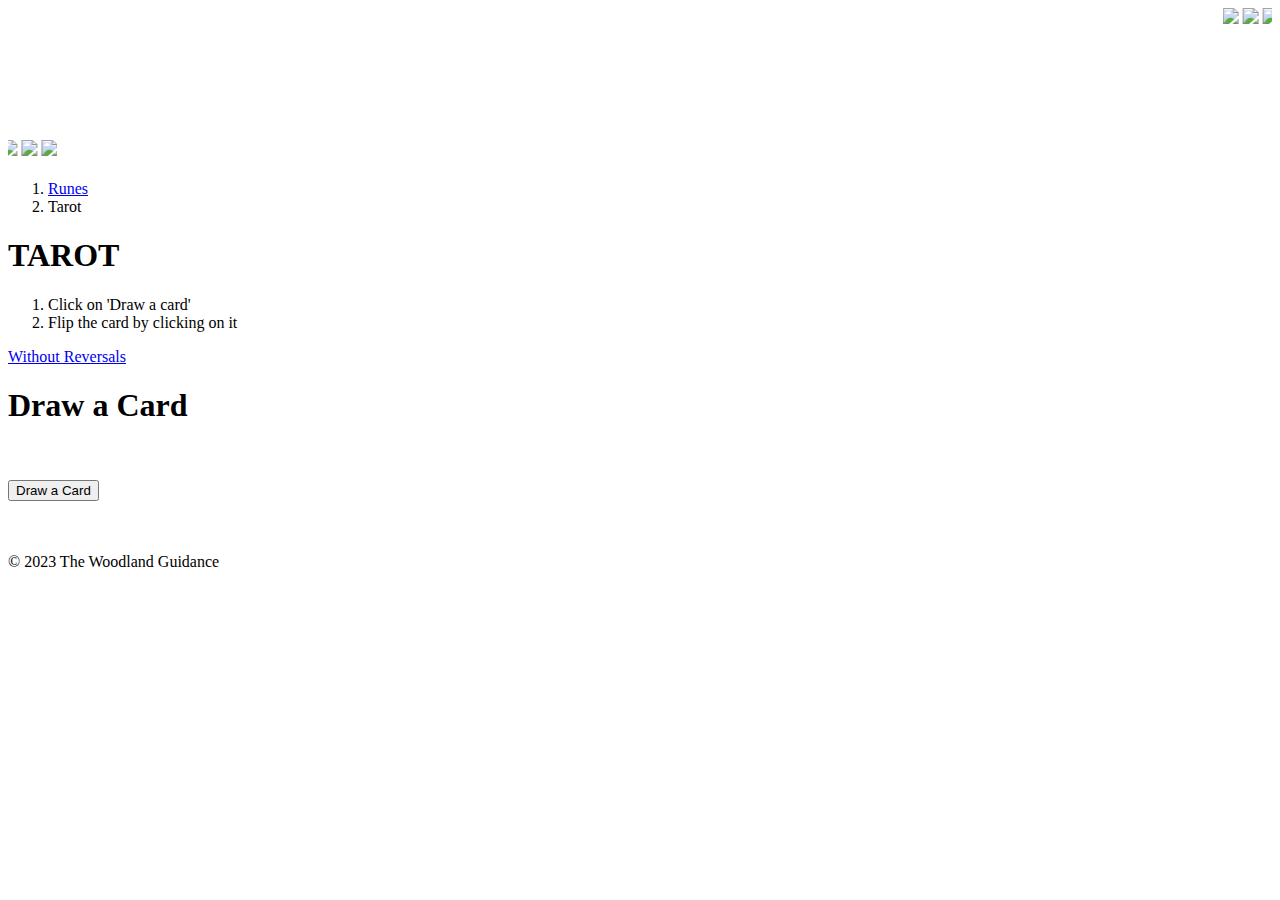
==== tarotReverse.html @ 245bfcdd "Update tarotReverse.html" ====
<!DOCTYPE html>
<html lang="en">

<head>
    <meta charset="UTF-8">
    <meta http-equiv="X-UA-Compatible" content="IE=edge">
    <meta name="viewport" content="width=device-width, initial-scale=1.0">
    <title>Tarot</title>
    <link href="https://cdn.jsdelivr.net/npm/bootstrap@5.2.3/dist/css/bootstrap.min.css" rel="stylesheet"
        integrity="sha384-rbsA2VBKQhggwzxH7pPCaAqO46MgnOM80zW1RWuH61DGLwZJEdK2Kadq2F9CUG65" crossorigin="anonymous">
        <link rel="preconnect" href="https://fonts.googleapis.com">
        <link rel="preconnect" href="https://fonts.gstatic.com" crossorigin>
        <link href="https://fonts.googleapis.com/css2?family=Antonio&family=Averia+Serif+Libre&family=Azeret+Mono&display=swap" rel="stylesheet">

    <link rel="stylesheet" href="style.css">
</head>

<body>
    <marquee behavior="scroll" direction="left" loop="infinite" width="100%">
        <img src="./images/guidanceslide1.png" height="80" class="guidance-scroll" />
        <img src="./images/guidanceslide1.png" height="80" class="guidance-scroll" />
        <img src="./images/guidanceslide1.png" height="80" class="guidance-scroll" />
        <img src="./images/guidanceslide1.png" height="80" class="guidance-scroll" />
        <img src="./images/guidanceslide1.png" height="80" class="guidance-scroll" />
        <img src="./images/guidanceslide1.png" height="80" class="guidance-scroll" />
        <img src="./images/guidanceslide1.png" height="80" class="guidance-scroll" />
    </marquee>
    <br><br>
    <div class="container">
        <div class="row text-center">
            <div class="col-md-4">
                <img src="./images/logo.png" alt="" class="logo">
            </div>
            <div class="col-md-4">
                <img src="./images/logo.png" alt="" class="logo">
            </div>
            <div class="col-md-4">
                <img src="./images/logo.png" alt="" class="logo">
            </div>
        </div>
    </div>
    <br><br>
    <marquee behavior="scroll" direction="right" loop="infinite" width="100%">
        <img src="./images/guidanceslide1.png" height="80" class="guidance-scroll" />
        <img src="./images/guidanceslide1.png" height="80" class="guidance-scroll" />
        <img src="./images/guidanceslide1.png" height="80" class="guidance-scroll" />
        <img src="./images/guidanceslide1.png" height="80" class="guidance-scroll" />
        <img src="./images/guidanceslide1.png" height="80" class="guidance-scroll" />
        <img src="./images/guidanceslide1.png" height="80" class="guidance-scroll" />
        <img src="./images/guidanceslide1.png" height="80" class="guidance-scroll" />
    </marquee>
    <div class="container px-4">
        <div class="row">
            <nav aria-label="breadcrumb">
                <ol class="breadcrumb reg-p">
                    <li class="breadcrumb-item"><a href="#">Runes</a></li>
                    <li class="breadcrumb-item active" aria-current="page">Tarot</li>
                </ol>
            </nav>
        </div>
    </div>
    <div class="container">
        <div class="row">
            <h1 class="divination-heading">TAROT</h1>
        </div>
        <div class="row px-5">
            <ol>
                <li class="reg-p">
                    Click on 'Draw a card'
                </li>
                <li class="reg-p">
                    Flip the card by clicking on it
                </li>
            </ol>
            <a href="index.html" class="reg-p">Without Reversals</a>
        </div>
    </div>
    <div class="tarot-body-bg">
        <div class="container-tarot pb-4">
            <div class="row ">
                <div class="col">
                    <div class="cards ">
                        <div class="card_face cards-back" onmouseover="flip()"></div>
                        <div class="card_face cards-front" id="card_front">
                            <h1 id="card" class="text-center">Draw a Card</h1>
                            <br>
                            <p id="meaning" class="text-center"></p>
                        </div>
                    </div>
                </div>
            </div>
        </div>
        <div class="text-center">
            <button onclick="generate()" type="button" class="btn btn-dark">Draw a Card</button>

        </div>
        <br><br>
    </div>

    <footer>
        <div class="footer-bg">
            <div class="container">
                <div class="row">
                    <div class="col text-center">
                        <p class="copyright-text">© 2023 The Woodland Guidance</p>
                    </div>
                </div>
            </div>
        </div>
    </footer>


    <script src="tarot.js"></script>
    <script src="https://cdn.jsdelivr.net/npm/bootstrap@5.2.3/dist/js/bootstrap.bundle.min.js"
        integrity="sha384-kenU1KFdBIe4zVF0s0G1M5b4hcpxyD9F7jL+jjXkk+Q2h455rYXK/7HAuoJl+0I4"
        crossorigin="anonymous"></script>
    <script src="https://ajax.googleapis.com/ajax/libs/jquery/3.6.1/jquery.min.js"></script>
</body>

</html>
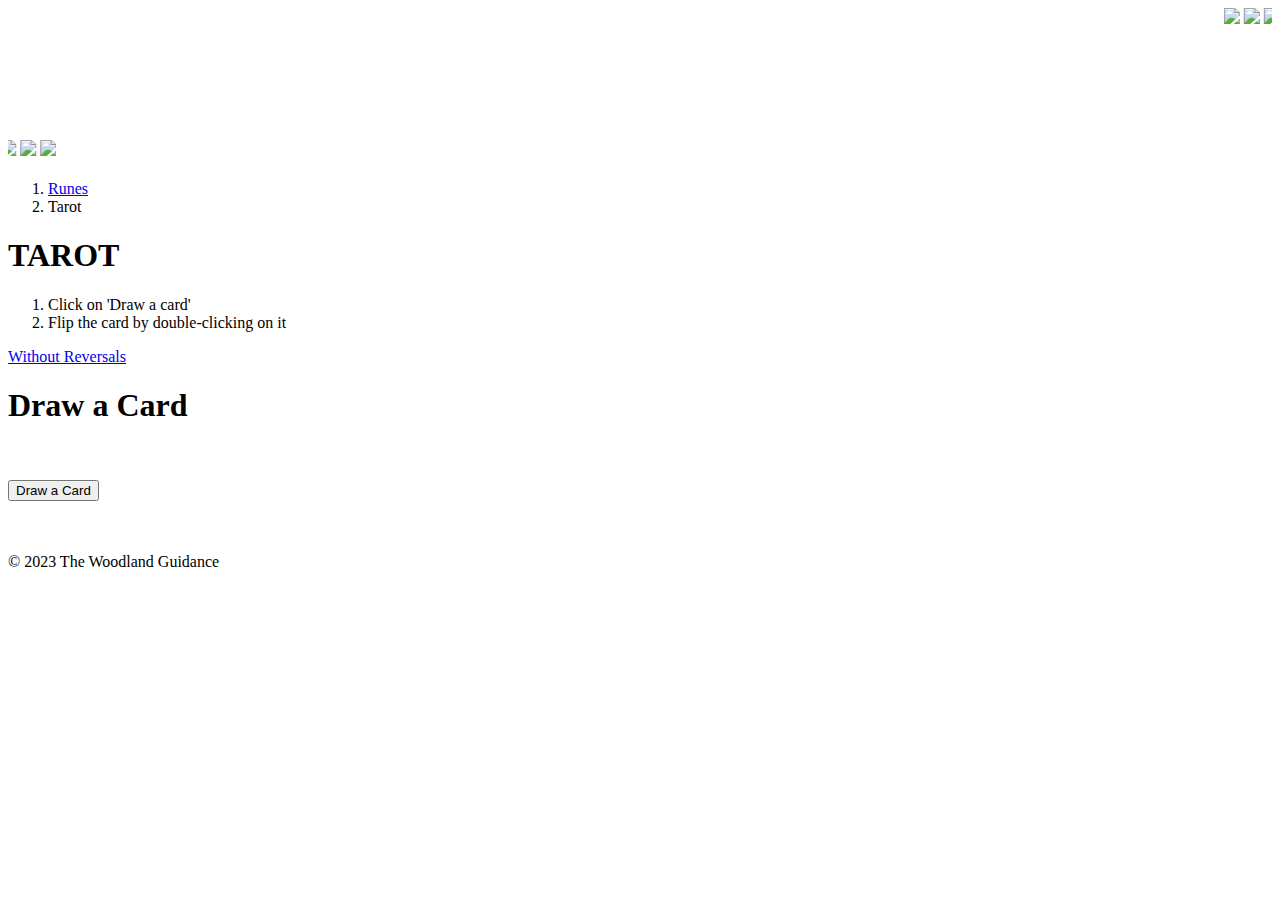
==== commit 6d84b5c6: "Update tarotReverse.html" ====
--- a/tarotReverse.html
+++ b/tarotReverse.html
@@ -53,7 +53,7 @@
         <div class="row">
             <nav aria-label="breadcrumb">
                 <ol class="breadcrumb reg-p">
-                    <li class="breadcrumb-item"><a href="#">Runes</a></li>
+                    <li class="breadcrumb-item"><a href="runes.html">Runes</a></li>
                     <li class="breadcrumb-item active" aria-current="page">Tarot</li>
                 </ol>
             </nav>
@@ -69,7 +69,7 @@
                     Click on 'Draw a card'
                 </li>
                 <li class="reg-p">
-                    Flip the card by clicking on it
+                    Flip the card by double-clicking on it
                 </li>
             </ol>
             <a href="index.html" class="reg-p">Without Reversals</a>
@@ -80,7 +80,7 @@
             <div class="row ">
                 <div class="col">
                     <div class="cards ">
-                        <div class="card_face cards-back" onmouseover="flip()"></div>
+                        <div class="card_face cards-back" onclick="flip()"></div>
                         <div class="card_face cards-front" id="card_front">
                             <h1 id="card" class="text-center">Draw a Card</h1>
                             <br>
@@ -110,7 +110,7 @@
     </footer>
 
 
-    <script src="tarot.js"></script>
+    <script src="tarotReverse.js"></script>
     <script src="https://cdn.jsdelivr.net/npm/bootstrap@5.2.3/dist/js/bootstrap.bundle.min.js"
         integrity="sha384-kenU1KFdBIe4zVF0s0G1M5b4hcpxyD9F7jL+jjXkk+Q2h455rYXK/7HAuoJl+0I4"
         crossorigin="anonymous"></script>
